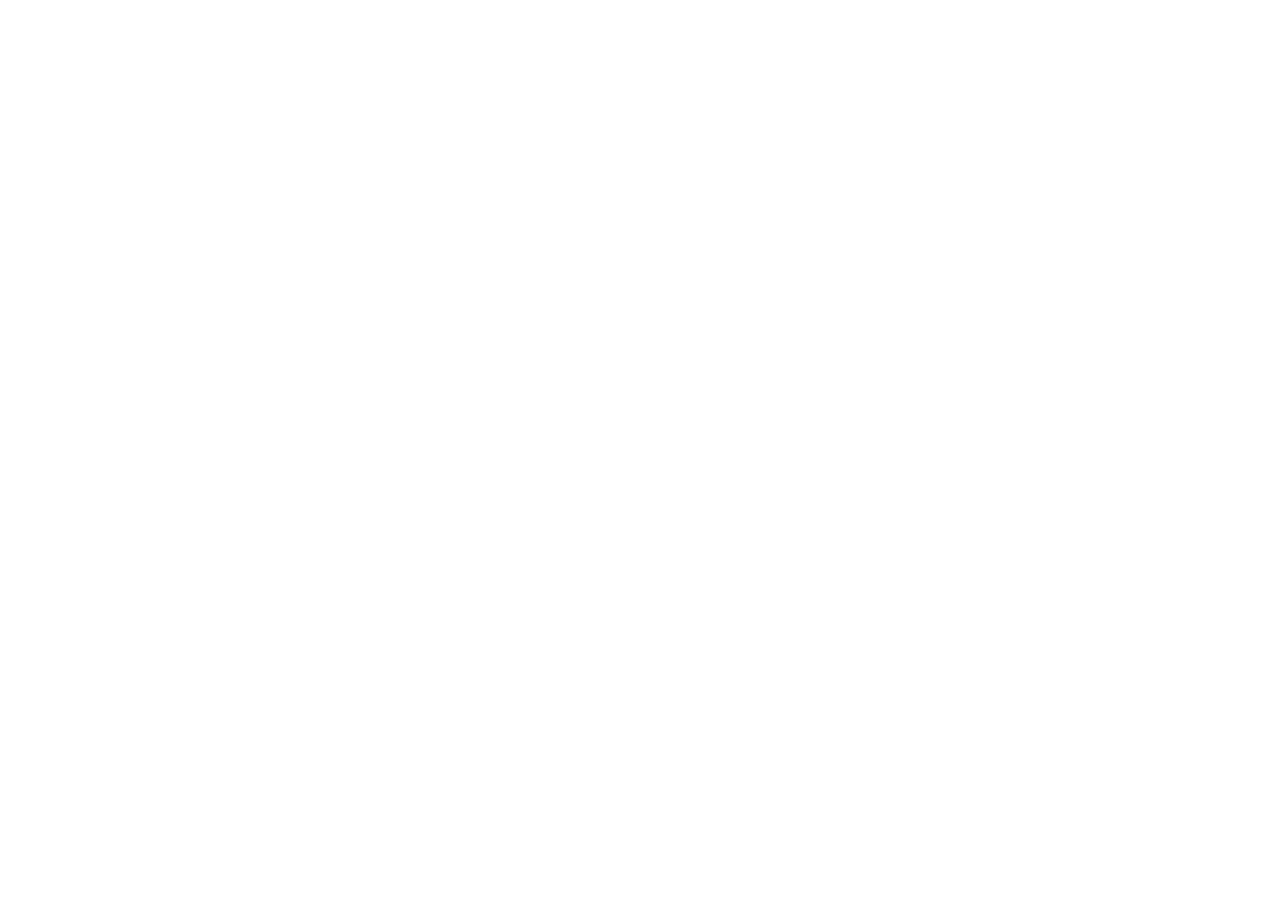
==== post.html @ ac24ad52 "Initial commit" ====
<!DOCTYPE html>
<html lang="en">
<head>
    <meta charset="UTF-8">
    <meta name="viewport" content="width=device-width, initial-scale=1.0">
    <title>Document</title>
    <link rel="stylesheet" href="style.css">
    <script source = "comments.js" type="module" defer></script>
</head>
<body>
    
</body>
</html>
---- style.css ----
.body{
    background-color: gray;
}
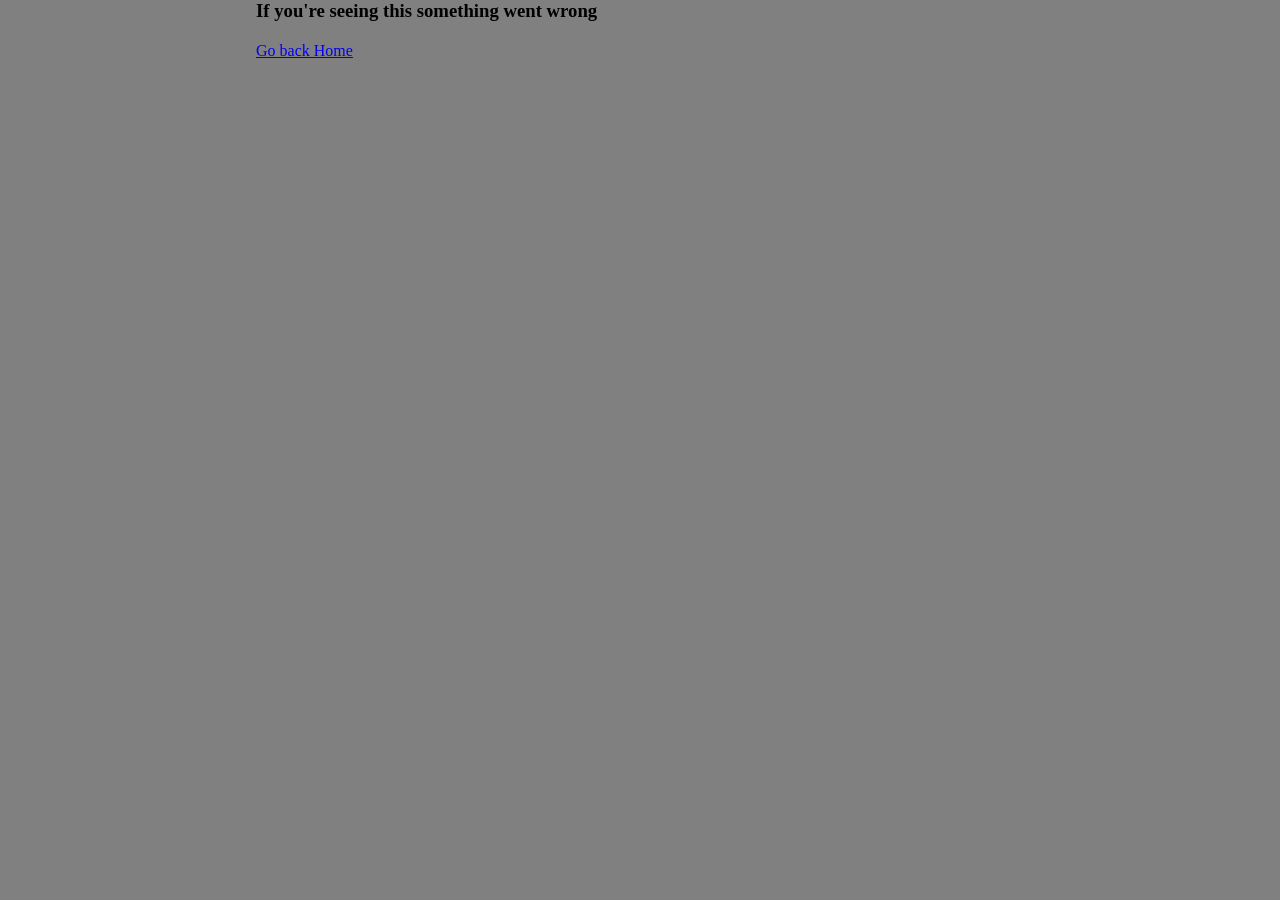
==== commit e3feda89: "Added engagment and API queries" ====
--- a/post.html
+++ b/post.html
@@ -5,9 +5,12 @@
     <meta name="viewport" content="width=device-width, initial-scale=1.0">
     <title>Document</title>
     <link rel="stylesheet" href="style.css">
-    <script source = "comments.js" type="module" defer></script>
+    <script src= "scripts/post.js" type="module" defer></script>
 </head>
 <body>
-    
+    <div class="post-container">
+        <h3>If you're seeing this something went wrong</h3>
+        <a href="index.html">Go back Home</a>
+    </div>
 </body>
 </html>
--- a/style.css
+++ b/style.css
@@ -1,3 +1,78 @@
-.body{
+/* Ground rules */
+* {
+    margin: 0;
+    box-sizing: border-box;
+}
+
+body{
     background-color: gray;
+}
+
+.post-container{
+    width: 60%;
+    margin: 0 auto;
+    display: flex;
+    flex-direction: column;
+    gap: 20px;
+}
+.post{
+    padding: 10px;
+    border-radius: 5px;
+    border: 2px solid black;
+    background-color: white;
+    box-shadow: 4px 5px 5px 0px rgba(0,0,0,0.75);
+    -webkit-box-shadow: 4px 5px 5px 0px rgba(0,0,0,0.75);
+    -moz-box-shadow: 4px 5px 5px 0px rgba(0,0,0,0.75);
+    position: relative;
+}
+.post .title{
+    padding: 10px;
+}
+.post .post-body{
+    padding-left: 15px;
+}
+.post-del-btn{
+    position: absolute;
+    top: 8px;
+    right: 8px;
+}
+.post a{
+    padding-left: 20px;
+}
+.engagement{
+    position: absolute;
+    left: 25%;
+    bottom: 0.5rem;
+    width: fit-content;
+    display: flex;
+    gap: 5px;
+}
+.engagement img{
+    width: 20px;
+    height: 20px;
+}
+.like{  
+    transform: scaleX(-1);
+    margin-left: 15%;
+}
+.dislike{
+    transform: scaleY(-1);
+    margin-left: 8px;
+}
+
+
+
+.comments-container{
+    padding-left: 5%;
+    display:flex; flex-direction: column; gap: 10px;
+}
+.comment{
+    padding: 10px;
+    border-radius: 5px;
+    border: 2px solid black;
+    background-color: white;
+    box-shadow: 4px 5px 5px 0px rgba(0,0,0,0.75);
+    -webkit-box-shadow: 4px 5px 5px 0px rgba(0,0,0,0.75);
+    -moz-box-shadow: 4px 5px 5px 0px rgba(0,0,0,0.75);
+    position: relative;
 }
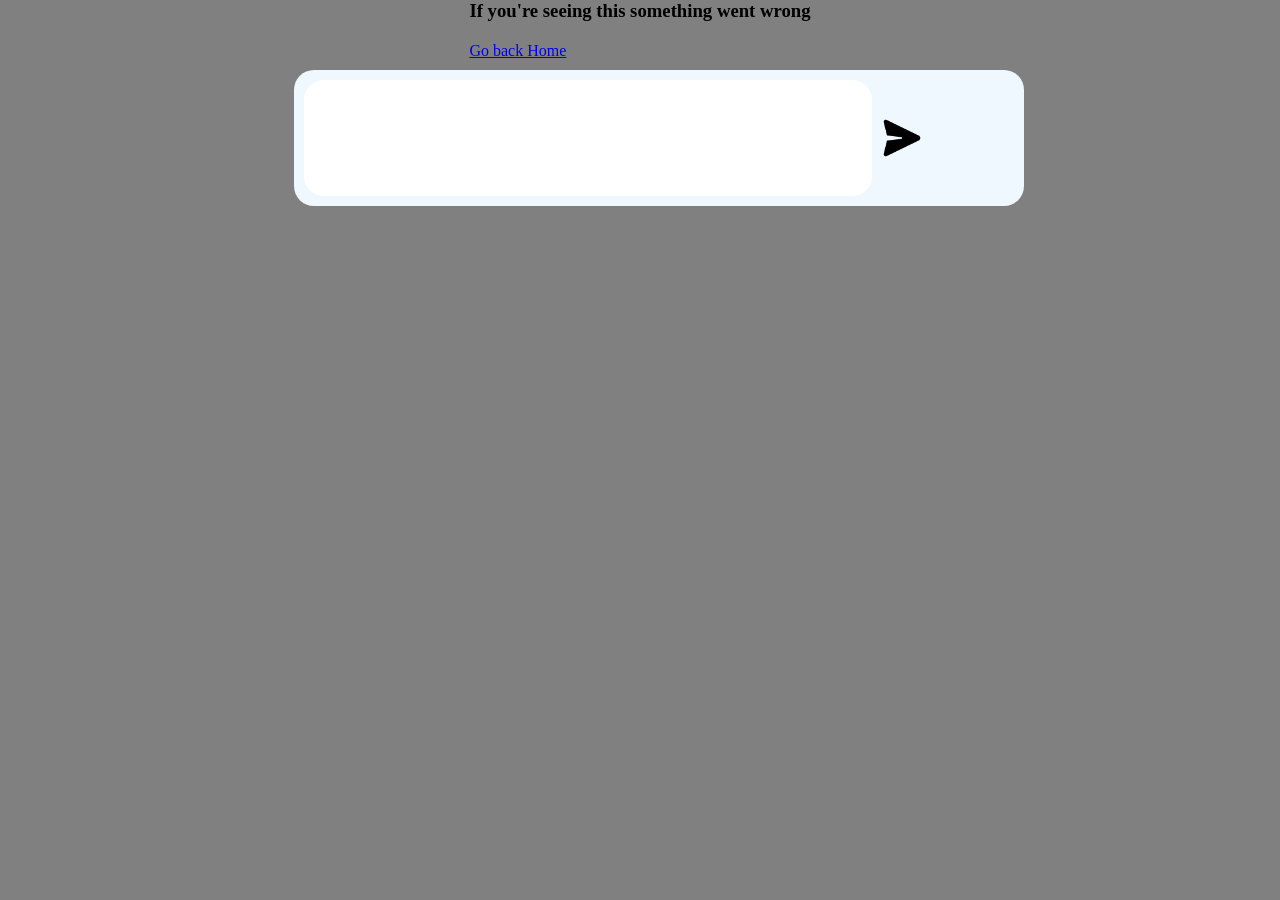
==== commit 519f8589: "Added basic comment functionality" ====
--- a/post.html
+++ b/post.html
@@ -8,9 +8,21 @@
     <script src= "scripts/post.js" type="module" defer></script>
 </head>
 <body>
-    <div class="post-container">
-        <h3>If you're seeing this something went wrong</h3>
-        <a href="index.html">Go back Home</a>
-    </div>
+    <section id="posts">
+        <div class="post-container">
+            <h3>If you're seeing this something went wrong</h3>
+            <a href="index.html">Go back Home</a>
+        </div>
+        <div class="add-comment">
+            <form action="" id="comment-form">
+                <textarea name="body" cols="40" rows="4" class="add-comment-text"></textarea>
+                <input type="submit" value="" class="submit-btn">
+            </form>
+            <p class="comment-error hidden"></p>
+        </div>
+        <div class="comments-container">
+
+        </div>
+    </section>
 </body>
 </html>
--- a/style.css
+++ b/style.css
@@ -7,9 +7,15 @@
 body{
     background-color: gray;
 }
-
+#posts{
+    width: 60%;
+    margin: 0 auto;
+    display: flex;
+    flex-direction: column;
+    gap: 20px;
+}
 .post-container{
-    width: 60%;
+    /* width: 60%; */
     margin: 0 auto;
     display: flex;
     flex-direction: column;
@@ -30,8 +36,9 @@
 }
 .post .post-body{
     padding-left: 15px;
+    padding-bottom: 5px;
 }
-.post-del-btn{
+.del-btn{
     position: absolute;
     top: 8px;
     right: 8px;
@@ -61,6 +68,45 @@
 }
 
 
+.add-comment{
+    padding-left: 5%;
+    align-items: center;
+    background-color: aliceblue;
+    padding: 10px;
+    margin-top: -10px;
+    margin-left: 5%;
+    border-radius: 20px;
+}
+#comment-form{
+    display:flex; gap: 10px;
+    align-items: center;
+}
+.add-comment-text{
+    font-size: 1.5rem;
+    border: none;
+    border-radius: 20px;
+    max-width: 80%;
+    resize: none;
+}
+.submit-btn{
+    margin: auto 0;
+    height: 40px;
+    width: 40px;
+    background-image: url("assets/send.png");
+    background-size: cover;
+    background-color:aliceblue;
+    border: none;
+}
+.submit-btn:hover{
+    border: 1px solid black;
+}
+.submit-btn:active{
+    background-color: rgb(120, 124, 200);
+}
+.comment-error{
+    color: red;
+    text-align: center;
+}
 
 .comments-container{
     padding-left: 5%;
@@ -75,4 +121,12 @@
     -webkit-box-shadow: 4px 5px 5px 0px rgba(0,0,0,0.75);
     -moz-box-shadow: 4px 5px 5px 0px rgba(0,0,0,0.75);
     position: relative;
+}
+
+
+.loading{
+    background-image: url(assets/loading.gif);
+}
+.hidden{
+    visibility: none;
 }
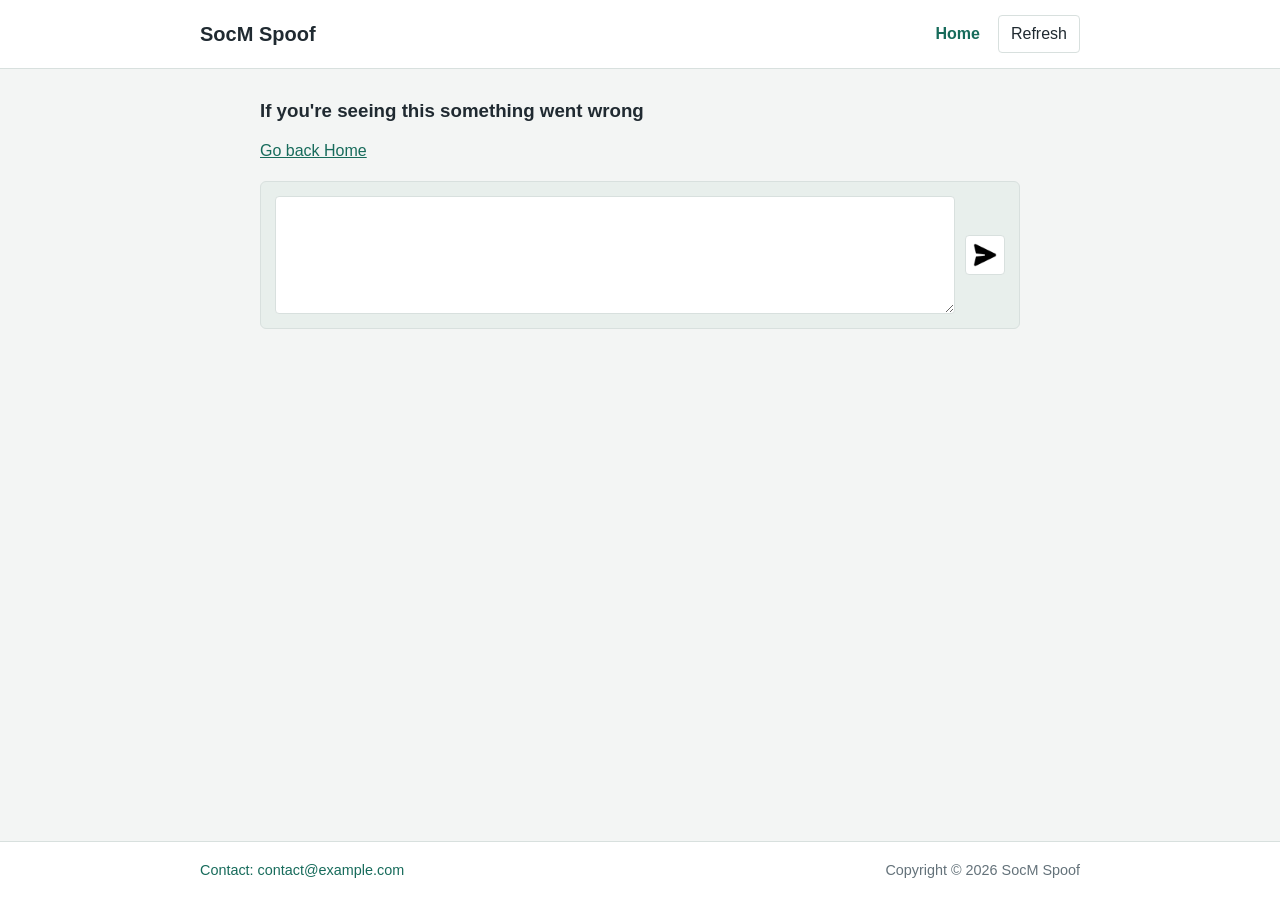
==== commit ad5eba4e: "Styling by copilot" ====
--- a/post.html
+++ b/post.html
@@ -7,12 +7,23 @@
     <link rel="stylesheet" href="style.css">
     <script src= "scripts/post.js" type="module" defer></script>
 </head>
-<body>
-    <section id="posts">
+<body class="detail-page">
+    <header class="site-header">
+        <div class="header-inner">
+            <a class="site-title" href="index.html">SocM Spoof</a>
+            <div class="header-actions">
+                <a class="home-link" href="index.html">Home</a>
+                <button class="refresh-btn" type="button">Refresh</button>
+            </div>
+        </div>
+    </header>
+
+    <main id="posts">
         <div class="post-container">
             <h3>If you're seeing this something went wrong</h3>
             <a href="index.html">Go back Home</a>
         </div>
+
         <div class="add-comment">
             <form action="" id="comment-form">
                 <textarea name="body" cols="40" rows="4" class="add-comment-text"></textarea>
@@ -20,9 +31,17 @@
             </form>
             <p class="comment-error hidden"></p>
         </div>
+
         <div class="comments-container">
 
         </div>
-    </section>
+    </main>
+    
+    <footer class="site-footer">
+        <div class="footer-inner">
+            <a href="mailto:contact@example.com">Contact: contact@example.com</a>
+            <span>Copyright &copy; 2026 SocM Spoof</span>
+        </div>
+    </footer>
 </body>
 </html>
--- a/style.css
+++ b/style.css
@@ -1,132 +1,359 @@
-/* Ground rules */
+/* Theme and shared base styles */
+:root {
+    color-scheme: light;
+    font-family: "Segoe UI", Tahoma, sans-serif;
+    color: #202a31;
+    background: #f3f5f4;
+    font-synthesis: none;
+    text-rendering: optimizeLegibility;
+    --ink: #202a31;
+    --muted: #64727a;
+    --paper: #ffffff;
+    --line: #d8e0de;
+    --accent: #176b5b;
+    --accent-dark: #105244;
+}
+
 * {
     margin: 0;
     box-sizing: border-box;
 }
 
-body{
-    background-color: gray;
-}
-#posts{
-    width: 60%;
+body {
+    min-height: 100vh;
+    display: flex;
+    flex-direction: column;
+    background: #f3f5f4;
+    line-height: 1.5;
+}
+
+a {
+    color: var(--accent);
+}
+
+a:hover {
+    color: var(--accent-dark);
+}
+
+/* Shared header */
+.site-header {
+    background: var(--paper);
+    border-bottom: 1px solid var(--line);
+}
+
+.header-inner,
+.footer-inner {
+    width: min(100% - 32px, 880px);
     margin: 0 auto;
     display: flex;
+    align-items: center;
+    justify-content: space-between;
+    gap: 16px;
+}
+
+.header-inner {
+    min-height: 68px;
+}
+
+.site-title {
+    color: var(--ink);
+    font-size: 1.25rem;
+    font-weight: 700;
+    text-decoration: none;
+}
+
+.header-actions {
+    display: flex;
+    align-items: center;
+    gap: 18px;
+}
+
+.home-link {
+    font-weight: 600;
+    text-decoration: none;
+}
+
+.refresh-btn,
+.edit-btn,
+.del-btn {
+    min-height: 36px;
+    padding: 6px 12px;
+    border: 1px solid var(--line);
+    border-radius: 4px;
+    background: var(--paper);
+    color: var(--ink);
+    font: inherit;
+    cursor: pointer;
+}
+
+.refresh-btn:hover,
+.edit-btn:hover,
+.del-btn:hover {
+    border-color: var(--accent);
+    color: var(--accent-dark);
+}
+
+/* Main content and post/comment cards */
+#posts {
+    width: min(100% - 32px, 760px);
+    margin: 28px auto;
+    display: flex;
+    flex: 1;
     flex-direction: column;
-    gap: 20px;
-}
-.post-container{
-    /* width: 60%; */
-    margin: 0 auto;
+    gap: 18px;
+}
+
+.post-container,
+.comments-container {
+    width: 100%;
     display: flex;
     flex-direction: column;
-    gap: 20px;
-}
-.post{
-    padding: 10px;
-    border-radius: 5px;
-    border: 2px solid black;
-    background-color: white;
-    box-shadow: 4px 5px 5px 0px rgba(0,0,0,0.75);
-    -webkit-box-shadow: 4px 5px 5px 0px rgba(0,0,0,0.75);
-    -moz-box-shadow: 4px 5px 5px 0px rgba(0,0,0,0.75);
+    gap: 14px;
+}
+
+.post,
+.comment {
     position: relative;
-}
-.post .title{
-    padding: 10px;
-}
-.post .post-body{
-    padding-left: 15px;
-    padding-bottom: 5px;
-}
-.del-btn{
+    flex: 0 0 auto;
+    border: 1px solid var(--line);
+    border-radius: 6px;
+    background: var(--paper);
+    box-shadow: 0 2px 6px rgb(32 42 49 / 7%);
+}
+
+.post {
+    display: flex;
+    flex-direction: column;
+    min-height: 224px;
+    padding: 16px 18px 54px;
+}
+
+.home-page .post {
+    min-height: 320px;
+}
+
+.comment {
+    min-height: 144px;
+    padding: 14px 16px;
+}
+
+.post .title {
+    margin: 0 78px 8px 0;
+    font-size: 1.1rem;
+    line-height: 1.35;
+    overflow-wrap: anywhere;
+}
+
+.post .post-body,
+.comment .post-body {
+    color: #39464d;
+    overflow-wrap: anywhere;
+}
+
+/* .post .post-body {
+    min-height: 0;
+    flex: 1;
+} */
+
+.post > a {
+    display: inline-block;
+    margin-top: 10px;
+}
+
+.comment .user {
+    margin-right: 140px;
+    font-size: 1rem;
+}
+
+.comment .post-body {
+    margin-top: 8px;
+}
+
+.del-btn {
     position: absolute;
-    top: 8px;
-    right: 8px;
-}
-.post a{
-    padding-left: 20px;
-}
-.engagement{
+    top: 10px;
+    right: 10px;
+    min-height: 30px;
+    padding: 2px 9px;
+}
+
+.post-edit-btn {
     position: absolute;
-    left: 25%;
-    bottom: 0.5rem;
+    top: 10px;
+    right: 54px;
+}
+
+.comment-edit-btn {
+    position: absolute;
+    top: 10px;
+    right: 54px;
+}
+
+.engagement {
+    position: absolute;
+    right: 16px;
+    bottom: 14px;
+    left: 18px;
+    display: flex;
+    align-items: center;
+    gap: 7px;
+    padding-top: 8px;
+    border-top: 1px solid #edf0ef;
+    color: var(--muted);
+    font-size: 0.9rem;
+}
+
+.engagement img {
+    width: 18px;
+    height: 18px;
+    object-fit: contain;
+}
+
+.engagement .like {
+    margin-left: 12px;
+    transform: scaleX(-1);
+}
+
+.engagement .dislike {
+    margin-left: 8px;
+    transform: scaleY(-1);
+}
+
+/* Comment submission form */
+.add-comment {
+    padding: 14px;
+    border: 1px solid var(--line);
+    border-radius: 6px;
+    background: #e8efec;
+}
+
+#comment-form {
+    display: flex;
+    align-items: center;
+    gap: 10px;
+}
+
+.add-comment-text {
+    width: 100%;
+    min-height: 72px;
+    padding: 10px 12px;
+    resize: vertical;
+    border: 1px solid var(--line);
+    border-radius: 4px;
+    background: var(--paper);
+    color: var(--ink);
+    font: inherit;
+}
+
+.submit-btn {
+    flex: 0 0 40px;
+    width: 40px;
+    height: 40px;
+    border: 1px solid var(--line);
+    border-radius: 4px;
+    background-color: var(--paper);
+    background-image: url("assets/send.png");
+    background-position: center;
+    background-repeat: no-repeat;
+    background-size: 24px;
+    cursor: pointer;
+}
+
+.submit-btn:hover {
+    border-color: var(--accent);
+}
+
+/* Editing forms and feedback states */
+.comment-error,
+.post-error {
+    grid-column: 2;
+    align-self: center;
+    margin: 0;
+    color: #a42d2d;
+}
+
+.comment-edit-form,
+.post-edit-form {
+    display: grid;
+    grid-template-columns: auto minmax(0, 1fr);
+    gap: 8px;
+    margin-top: 12px;
+}
+
+.comment-edit-form textarea,
+.post-edit-form textarea,
+.post-edit-form input {
+    width: 100%;
+    grid-column: 1 / -1;
+    padding: 8px;
+    resize: vertical;
+    border: 1px solid var(--line);
+    border-radius: 4px;
+    font: inherit;
+}
+
+.post-edit-form .submit-btn,
+.comment-edit-form .submit-btn {
     width: fit-content;
-    display: flex;
-    gap: 5px;
-}
-.engagement img{
-    width: 20px;
-    height: 20px;
-}
-.like{  
-    transform: scaleX(-1);
-    margin-left: 15%;
-}
-.dislike{
-    transform: scaleY(-1);
-    margin-left: 8px;
-}
-
-
-.add-comment{
-    padding-left: 5%;
-    align-items: center;
-    background-color: aliceblue;
-    padding: 10px;
-    margin-top: -10px;
-    margin-left: 5%;
-    border-radius: 20px;
-}
-#comment-form{
-    display:flex; gap: 10px;
-    align-items: center;
-}
-.add-comment-text{
-    font-size: 1.5rem;
-    border: none;
-    border-radius: 20px;
-    max-width: 80%;
-    resize: none;
-}
-.submit-btn{
-    margin: auto 0;
+    min-width: 72px;
     height: 40px;
-    width: 40px;
-    background-image: url("assets/send.png");
-    background-size: cover;
-    background-color:aliceblue;
-    border: none;
-}
-.submit-btn:hover{
-    border: 1px solid black;
-}
-.submit-btn:active{
-    background-color: rgb(120, 124, 200);
-}
-.comment-error{
-    color: red;
-    text-align: center;
-}
-
-.comments-container{
-    padding-left: 5%;
-    display:flex; flex-direction: column; gap: 10px;
-}
-.comment{
-    padding: 10px;
-    border-radius: 5px;
-    border: 2px solid black;
-    background-color: white;
-    box-shadow: 4px 5px 5px 0px rgba(0,0,0,0.75);
-    -webkit-box-shadow: 4px 5px 5px 0px rgba(0,0,0,0.75);
-    -moz-box-shadow: 4px 5px 5px 0px rgba(0,0,0,0.75);
-    position: relative;
-}
-
-
-.loading{
-    background-image: url(assets/loading.gif);
-}
-.hidden{
-    visibility: none;
+    padding: 8px 14px;
+    background-image: none;
+    background-color: var(--accent);
+    color: var(--paper);
+    flex: initial;
+}
+
+.loading {
+    background-image: url("assets/loading.gif");
+    background-position: center;
+    background-repeat: no-repeat;
+    background-size: 24px;
+    color: transparent;
+}
+
+.hidden {
+    display: none;
+}
+
+/* Shared footer */
+.site-footer {
+    margin-top: auto;
+    border-top: 1px solid var(--line);
+    background: var(--paper);
+    color: var(--muted);
+    font-size: 0.9rem;
+}
+
+.footer-inner {
+    min-height: 58px;
+}
+
+.footer-inner a {
+    text-decoration: none;
+}
+
+/* Small-screen layout */
+@media (max-width: 520px) {
+    .header-inner,
+    .footer-inner {
+        width: min(100% - 24px, 880px);
+    }
+
+    #posts {
+        width: min(100% - 24px, 760px);
+        margin: 18px auto;
+    }
+
+    .header-actions {
+        gap: 12px;
+    }
+
+    .footer-inner {
+        align-items: flex-start;
+        flex-direction: column;
+        justify-content: center;
+        gap: 2px;
+        padding: 10px 0;
+    }
 }
